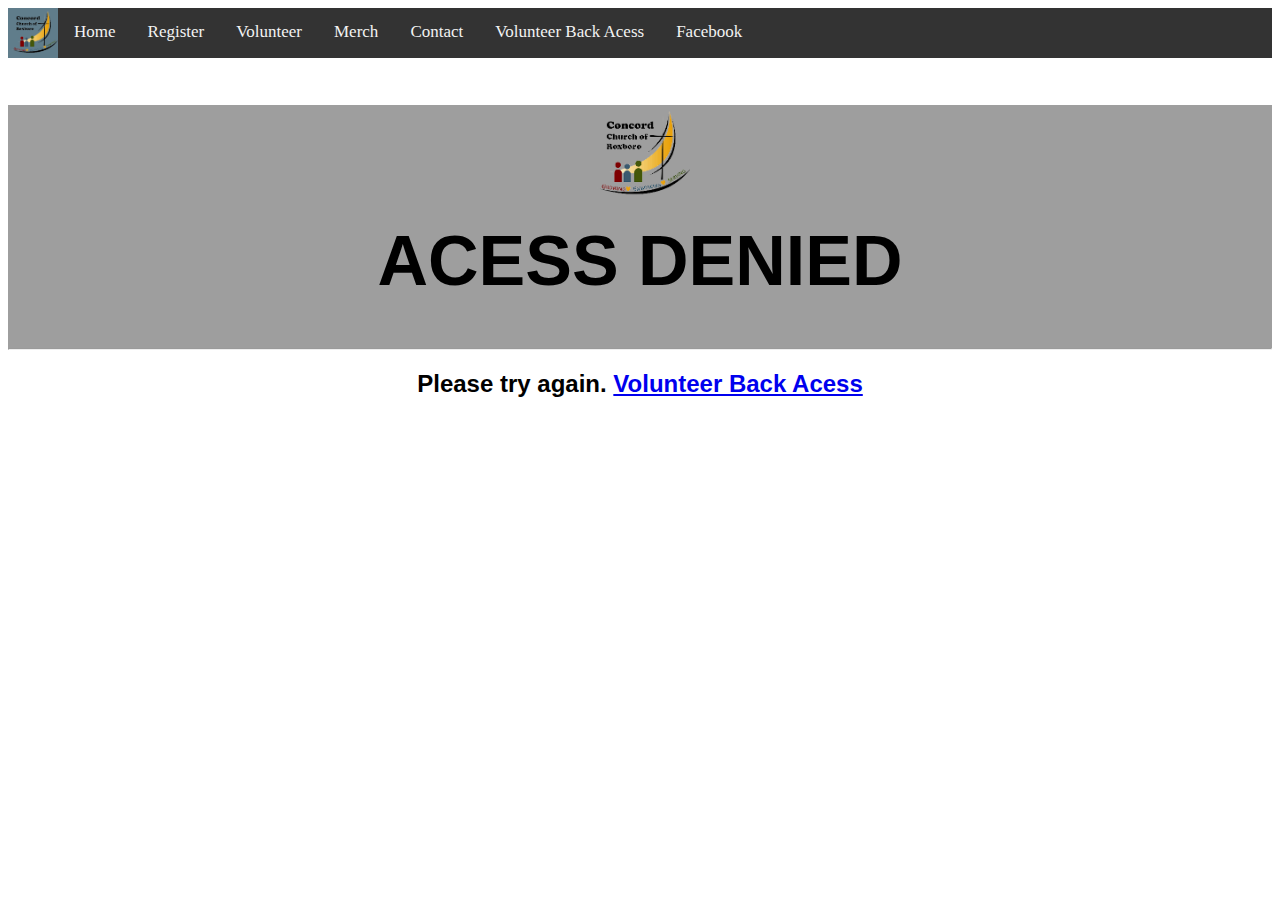
==== back.html @ 4fe55eee "Add files via upload" ====
<!DOCTYPE html>
<html>
  <head>
    <link href="https://fonts.googleapis.com/css?family=Montserrat" rel="stylesheet">
    <link href="https://fonts.googleapis.com/css?family=Amaranth" rel="stylesheet">
    <link rel="stylesheet" href="style.css">
      
      <script type="text/javascript">
          var password;
          var correctpassword="GodisGood";
          password=prompt('Please enter the password to view this page.','');
          if (password==correctpassword)
          alert ('Password is correct. Click ok to enter...');
          else {
              window.location.href = "incorrect.html";
          }
          -->
      </script>
  </head>
  <body>
    <center><div class="topnav">
      <img class="topnav1" src="logo1.png" alt="rcmms">
      <a class="active" href="index.html">Home</a>
      <a href="register.html">Register</a>
      <a href="volunteer.html">Volunteer</a>
      <a href="Merch.html">Merch</a>
      <a href="contact.html">Contact</a>
      <a href="back.html">Volunteer Back Acess</a>
      <a href="https://www.facebook.com/Concord.Church.Roxboro"> Facebook </a>
      </div>
    </center>
    <div class="header">
      <h1><img src="Logo.png" alt="rcmms"> <br>VOLUNTEER BACK ACESS</h1>
      <hr>
    </div>  
      <h2>Here are some resources to help you plan for your staion.</h2>
     
    
    
  </body>
</html>
---- style.css ----
h1 {
  text-align: center;
  font-family: sans-serif;
  color: #000000
  text-align: center;
  font-size: 70px;
}

h2 {
  text-align: center;
  font-family: sans-serif;
}

h3 {
  text-align: center;
  font-family: sans-serif;
  color: #c40000
}

h4 {
  text-align: center;
  font-family: sans-serif;
}

h5 {
  text-align: center;
  font-family: sans-serif;
}

div {
  background: #9e9e9e;
}

img {
  float: center;
  height: 100px;
  width: 100px;
}

.topnav1{
  float: left;
  height: 50px;
  width: 50px;
}

.topnav {
  background-color: #333;
  overflow: hidden;
  text-align: center;
}

.topnav a {
  float: left;
  color: #f2f2f2;
  text-align: center;
  padding: 14px 16px;
  text-decoration: none;
  font-size: 17px;
  text-align: center;

}

.topnav a:hover {
  background-color: #ddd;
  color: black;
  text-align: center;

}



.column {
  float: left;
  width: 50%;
  background-color: #fcfcfc;
}
.column1 {
  float: right;
  width: 50%;
  background-color: #fcfcfc;
}


.stellarlogo
{
    width: 550px;
    height: 150px;
}

.happy { 
font-size: 35px;
text-decoration: underline;
font-family: sans;
}

.happy4 { 
font-size: 20px;
}

.columnh {
  float: left;
  width: 25%;
  background-color: #fff;
}

.row:after {
  content: "";
  display: table;
  clear: both;
  background-color: #fff;
}
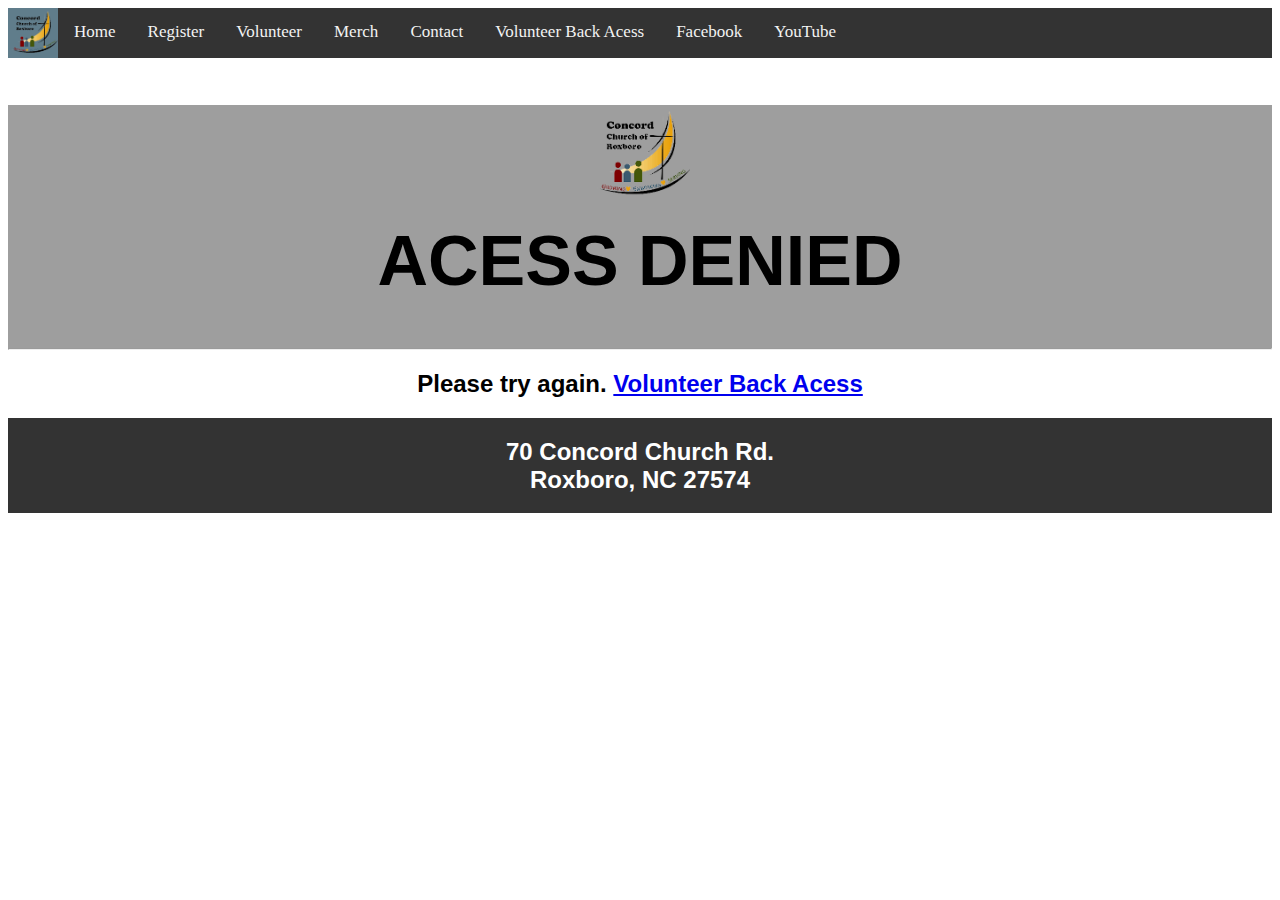
==== commit e898d604: "Add files via upload" ====
--- a/back.html
+++ b/back.html
@@ -26,7 +26,8 @@
       <a href="Merch.html">Merch</a>
       <a href="contact.html">Contact</a>
       <a href="back.html">Volunteer Back Acess</a>
-      <a href="https://www.facebook.com/Concord.Church.Roxboro"> Facebook </a>
+      <a href="https://www.facebook.com/Concord.Church.Roxboro" target="_blank"> Facebook </a>
+        <a href="https://www.youtube.com/channel/UCPn0npVScm_kn9ESmf4cM1A" target="_blank"> YouTube </a>
       </div>
     </center>
     <div class="header">
@@ -35,7 +36,12 @@
     </div>  
       <h2>Here are some resources to help you plan for your staion.</h2>
      
-    
+            <center><div class="topnav">
+      
+              <h2 style="color:white;">70 Concord Church Rd.<br>Roxboro, NC 27574</h2>
+        
+      </div>
+    </center>  
     
   </body>
 </html>